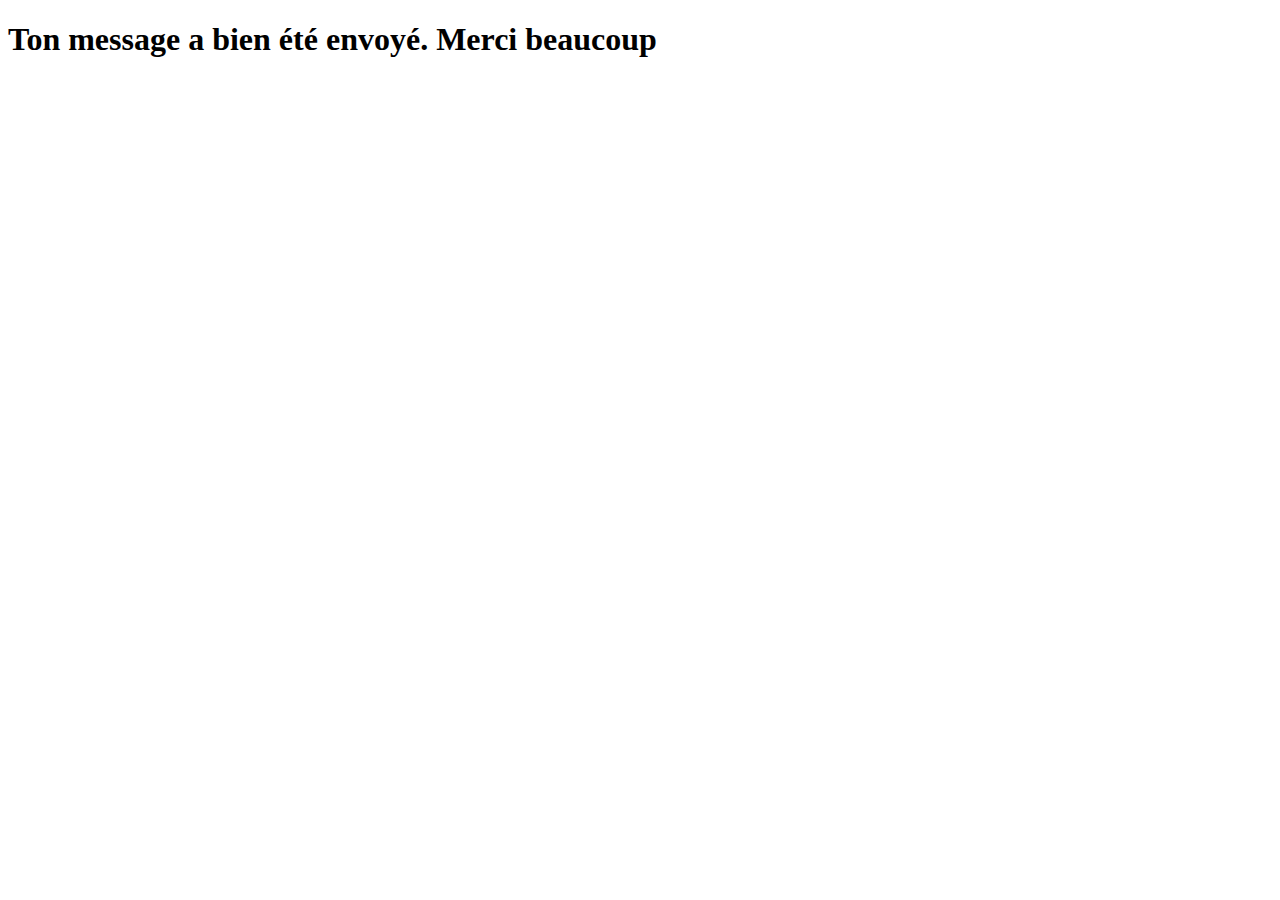
==== merci/index.html @ 61839232 "Commit initial" ====
<!DOCTYPE html>
<html>
    <head>
	<link rel="icon" type="image/x-icon" href="/gpgform/gpigeon.ico">
        <title>Message bien envoy&eacute;&#33;</title>
    </head>
    <body>
        <h1>Ton message a bien &eacute;t&eacute; envoy&eacute;. Merci
        beaucoup</h1>
    </body>
</html>
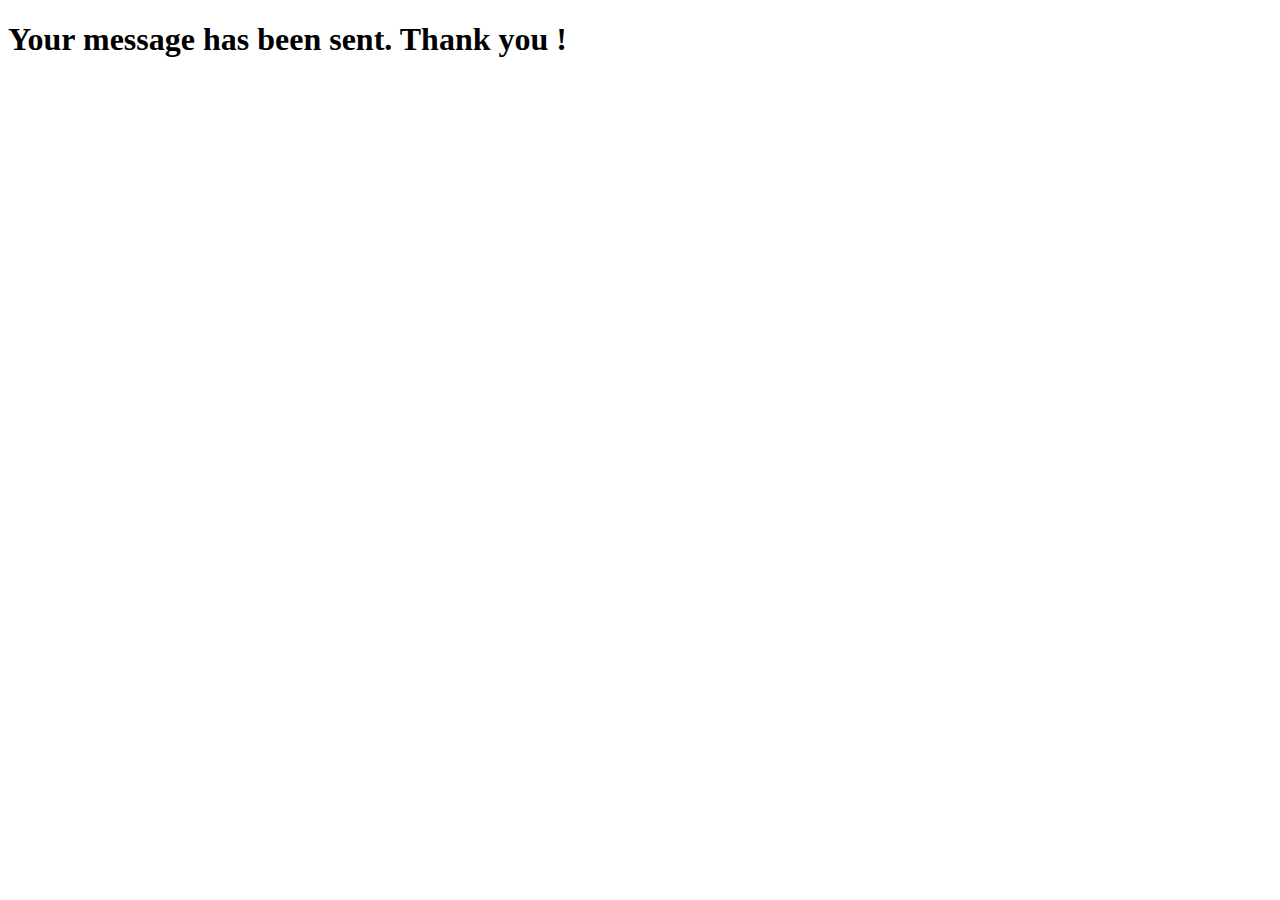
==== commit b57b03e0: "Translated merci/index.html" ====
--- a/merci/index.html
+++ b/merci/index.html
@@ -1,11 +1,10 @@
 <!DOCTYPE html>
 <html>
     <head>
-	<link rel="icon" type="image/x-icon" href="/gpgform/gpigeon.ico">
-        <title>Message bien envoy&eacute;&#33;</title>
+	<link rel="icon" type="image/x-icon" href="../favicon.ico">
+        <title>Message has been sent</title>
     </head>
     <body>
-        <h1>Ton message a bien &eacute;t&eacute; envoy&eacute;. Merci
-        beaucoup</h1>
+        <h1>Your message has been sent. Thank you !</h1>
     </body>
 </html>
